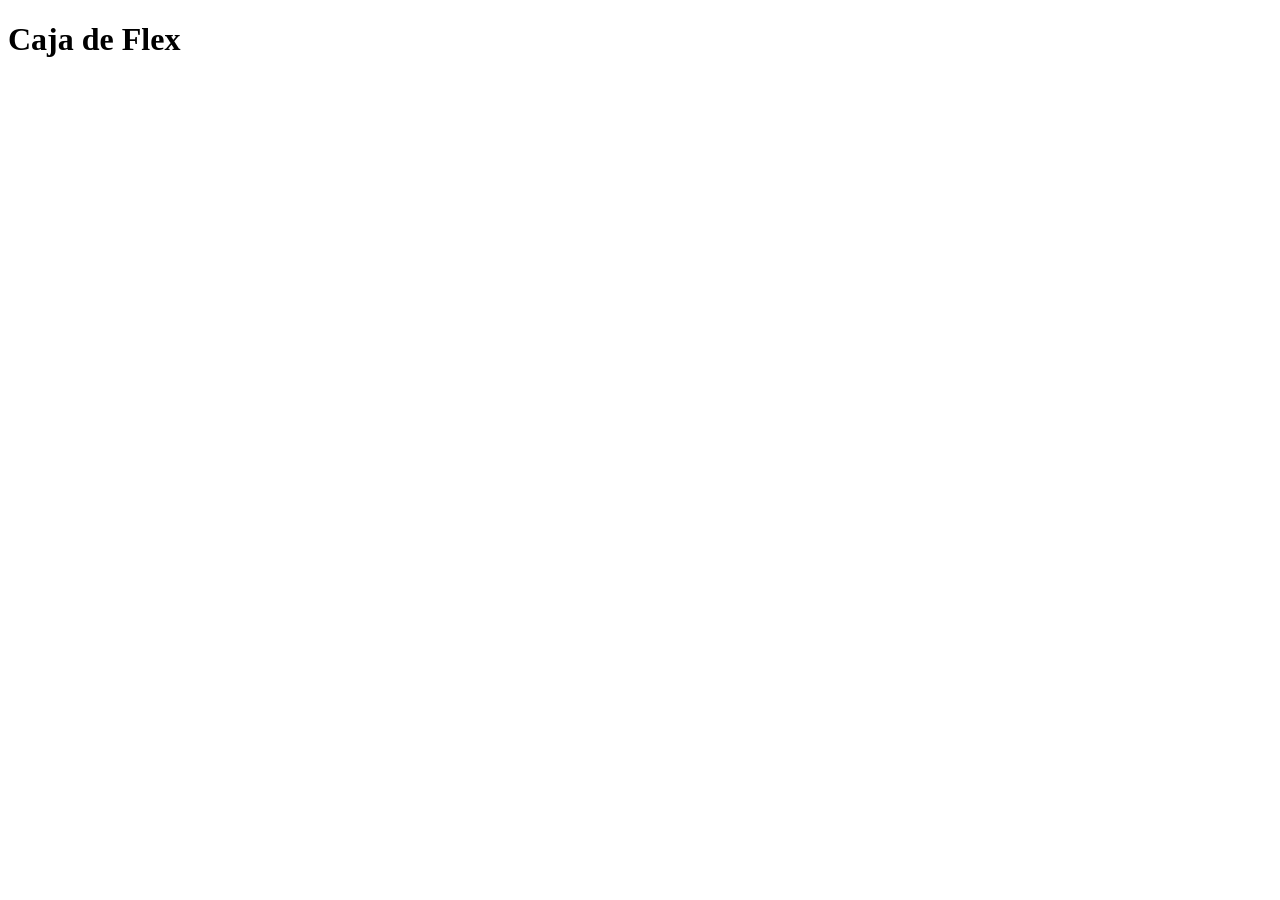
==== flex-basico/index.html @ f344ec5f "proyecto inicializado" ====
<!DOCTYPE html>
<html lang="en">
<head>
    <meta charset="UTF-8">
    <meta name="viewport" content="width=device-width, initial-scale=1.0">
    <title>Document</title>
    <link rel="stylesheet" href="style.css">
</head>
<body>
    <h1>Caja de Flex</h1>
</body>
</html>
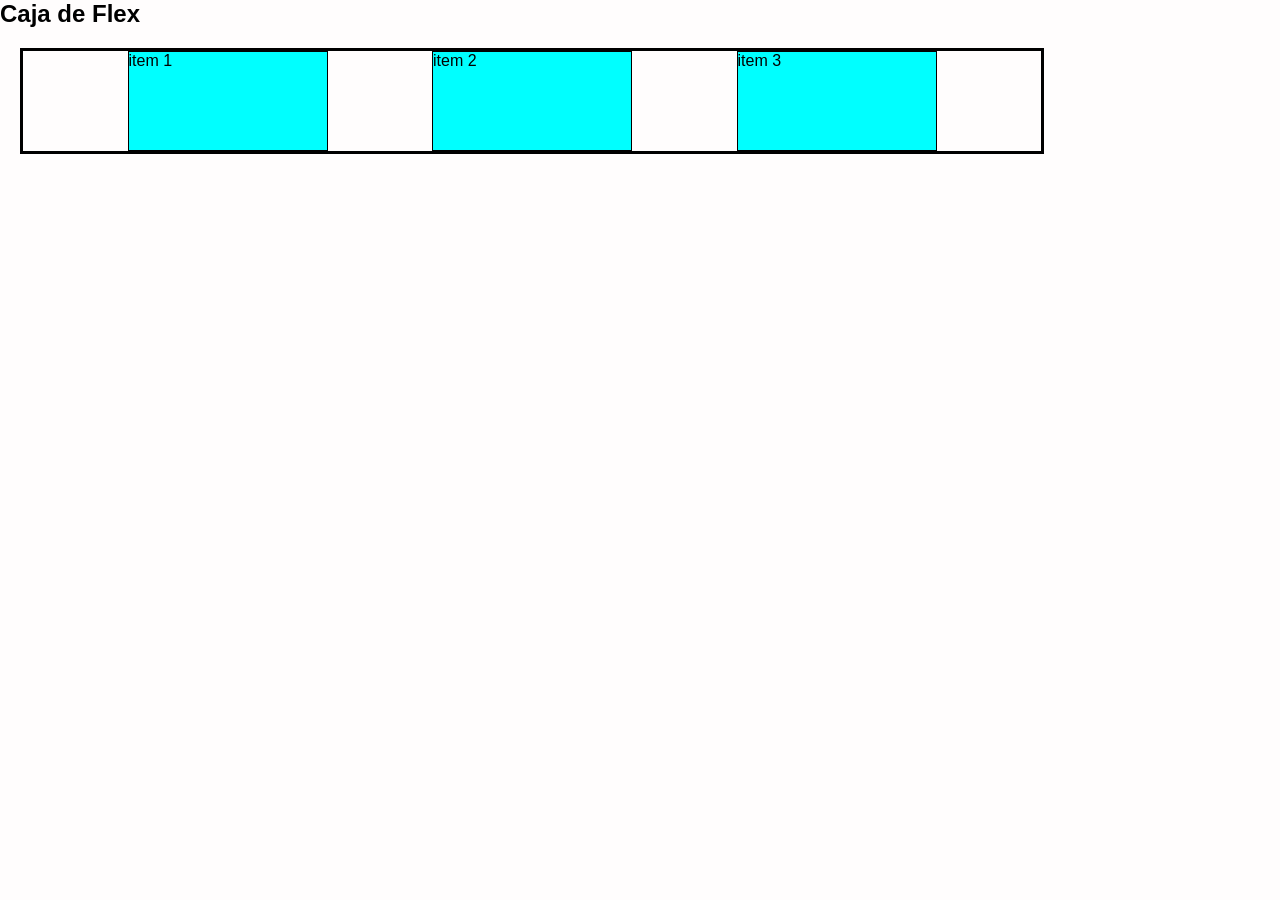
==== commit a7925ea9: "propiedades-flex" ====
--- a/flex-basico/index.html
+++ b/flex-basico/index.html
@@ -4,9 +4,14 @@
     <meta charset="UTF-8">
     <meta name="viewport" content="width=device-width, initial-scale=1.0">
     <title>Document</title>
-    <link rel="stylesheet" href="style.css">
+    <link rel="stylesheet" href="styles.css">
 </head>
 <body>
     <h1>Caja de Flex</h1>
+    <div class="container">
+        <div class="item">item 1</div>
+        <div class="item">item 2</div>
+        <div class="item">item 3</div>
+    </div>
 </body>
 </html>
--- a/flex-basico/styles.css
+++ b/flex-basico/styles.css
@@ -0,0 +1,35 @@
+/*ESTILOS GLOBALES*/
+
+*{
+    margin: 0%;
+    padding: 0%;
+    box-sizing: border-box;
+}
+
+body{
+    font-family: Arial, Helvetica, sans-serif;
+    background-color: rgb(255, 253, 253);
+    color: black;
+}
+
+h1{
+    font-size: 24px;
+}
+.container{
+    display: flex;
+    flex-direction: row;
+    flex-wrap:nowrap;
+    justify-content: space-evenly;
+    margin: 20px;
+    width: 80%;
+    height: 80%;
+    border: black solid 3px;
+}
+
+.item{
+    display: block;
+    width: 200px;
+    height: 100px;
+    background-color: aqua;
+    border: black solid 1px;
+}
